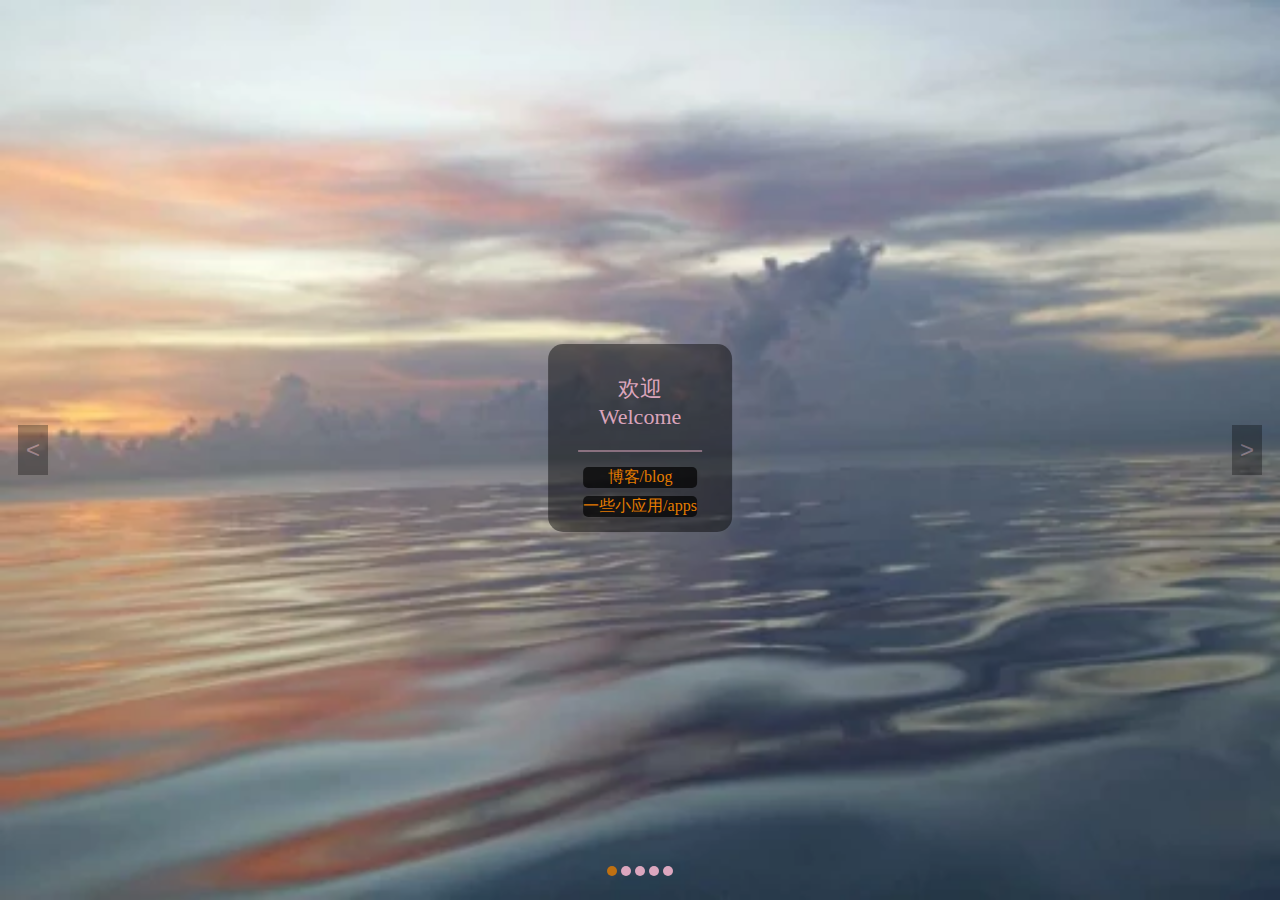
==== index.html @ 58450fc4 "20180511-23:24" ====
<!DOCTYPE html>
<html>
    <head>
        <meta charset="utf-8">
        <meta name="viewport" content="width=device-width, initial-scale=1">
        <style media="screen">
            body {
                background-image: url(/pics/bg1.webp);
                background-size: cover;
            }
            .container {
                position: relative;
                margin: 10px;
            }
            .content-wapper {
                border-radius: 15px;
                text-align: center;
                background: rgba(0,0,0,0.45);
                padding: 0 20px;
            }
            .fengxing-vertical {
                position: absolute;
                top: 38%;
                transform: translateY(-38%);
            }
            .fengxing-horizontal {
                position: absolute;
                left: 50%;
                transform: translateX(-50%);
            }
            .title {
                margin: 10px;
                padding: 20px;
                border-bottom: 2px solid rgba(239,179,203,0.45);
                font-size: 22px;
                color: rgba(239,179,203,0.9);
            }
            .link-box {
                margin: 15px;
            }
            .link-text {
                margin: 8px 0;
                border-radius: 5px;
                font-size: 16px;
                background: rgba(0,0,0,0.7);
            }
            .link-text a {
                text-decoration: none;
                color: rgba(229,124,0,1);
            }
            .link-text a:visited {
                color: rgba(229,124,0,0.7);
            }
            .link-text a:hover {
                color: rgba(255,255,255,1);
                text-decoration: underline;
            }
            /*3. 轮播图*/
            .fengxing-slide {
                width: 440px;
                position: relative;
            }
            .fengxing-slide-image {
                display: none;
            }
            /* 用来垂直居中一个元素的套路 CSS */
            .fengxing-vertical-center {
                position: absolute;
                top: 50%;
                transform: translateY(-50%);
            }
            /*fengxing-slide-image*/
            .fengxing-active {
                display: inline-block;
            }
            .fengxing-slide-button {
                font-size: 24px;
                right: 0;
                height: 50px;
                width: 30px;
                color: rgba(239,179,203,0.9);
                background: black;
                opacity: 0.3;
                border: none;
                outline: 0;
                cursor: pointer;
            }
            .fengxing-slide-button.fengxing-left {
                left: 0;
            }
            .fengxing-slide-button.fengxing-right {
                right: 0;
            }
            .fengxing-slide-indicators {
                position: absolute;
                left: 50%;
                transform: translateX(-50%);
                bottom: 10px;
            }
            .fengxing-slide-indi {
                display: inline-block;
                width: 10px;
                height: 10px;
                border-radius: 50%;
                background: rgba(239,179,203,0.9);
                cursor: pointer;
            }
            .fengxing-white {
                background: rgba(229,124,0,0.8);
            }
        </style>
        <title>风行</title>
    </head>
    <body>
        <div class="container">
            <div class="content-wapper fengxing-vertical fengxing-horizontal">
                <div class="title">
                    <div class="">欢迎</div>
                    <div class="">Welcome</div>
                </div>
                <div class="link-box">
                    <div class="link-text"><a href="/blogs/blogs.html">博客/blog</a></div>
                    <div class="link-text"><a href="/apps/apps.html">一些小应用/apps</a></div>
                </div>
            </div>
            <div class="slide">
                <button class="fengxing-slide-button fengxing-left fengxing-vertical-center" data-offset="-1">&lt;</button>
                <button class="fengxing-slide-button fengxing-right fengxing-vertical-center" data-offset="1">&gt;</button>
                <div class="fengxing-slide-indicators">
                    <div id="id-indi-0" class="fengxing-slide-indi fengxing-white" data-index="0"></div>
                    <div id="id-indi-1" class="fengxing-slide-indi" data-index="1"></div>
                    <div id="id-indi-2" class="fengxing-slide-indi" data-index="2"></div>
                    <div id="id-indi-3" class="fengxing-slide-indi" data-index="3"></div>
                    <div id="id-indi-4" class="fengxing-slide-indi" data-index="4"></div>
                </div>
            </div>
        </div>
        <script>
            var log = console.log.bind(console)

            var e = selector => document.querySelector(selector)

            var initContainerHeight = () => {
                var intViewportHeight = window.innerHeight
                var container = e('.container')
                var margin = 20
                var containerHeight = intViewportHeight - margin
                container.style.height = `${containerHeight}px`
            }

            var containerHeight = () => {
                initContainerHeight()
                window.onresize = resize
                function resize() {
                    initContainerHeight()
                }
            }

            var __main = () => {
                containerHeight()
            }
            __main()
        </script>
    </body>
</html>
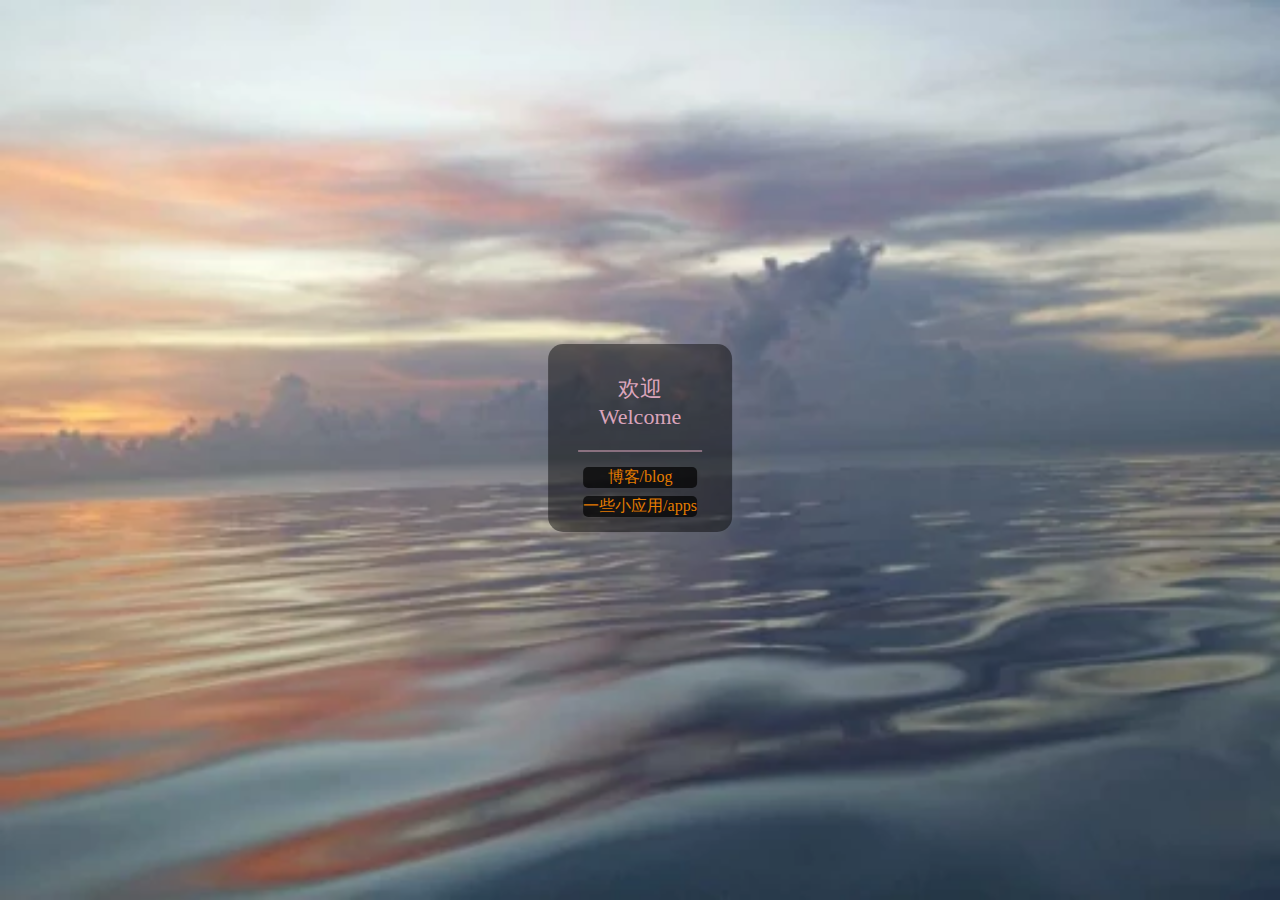
==== commit b48c2ab9: "index.html bg" ====
--- a/index.html
+++ b/index.html
@@ -7,6 +7,7 @@
             body {
                 background-image: url(/pics/bg1.webp);
                 background-size: cover;
+                background-color: rgba(239,179,203,0.3);
             }
             .container {
                 position: relative;
@@ -55,59 +56,6 @@
                 color: rgba(255,255,255,1);
                 text-decoration: underline;
             }
-            /*3. 轮播图*/
-            .fengxing-slide {
-                width: 440px;
-                position: relative;
-            }
-            .fengxing-slide-image {
-                display: none;
-            }
-            /* 用来垂直居中一个元素的套路 CSS */
-            .fengxing-vertical-center {
-                position: absolute;
-                top: 50%;
-                transform: translateY(-50%);
-            }
-            /*fengxing-slide-image*/
-            .fengxing-active {
-                display: inline-block;
-            }
-            .fengxing-slide-button {
-                font-size: 24px;
-                right: 0;
-                height: 50px;
-                width: 30px;
-                color: rgba(239,179,203,0.9);
-                background: black;
-                opacity: 0.3;
-                border: none;
-                outline: 0;
-                cursor: pointer;
-            }
-            .fengxing-slide-button.fengxing-left {
-                left: 0;
-            }
-            .fengxing-slide-button.fengxing-right {
-                right: 0;
-            }
-            .fengxing-slide-indicators {
-                position: absolute;
-                left: 50%;
-                transform: translateX(-50%);
-                bottom: 10px;
-            }
-            .fengxing-slide-indi {
-                display: inline-block;
-                width: 10px;
-                height: 10px;
-                border-radius: 50%;
-                background: rgba(239,179,203,0.9);
-                cursor: pointer;
-            }
-            .fengxing-white {
-                background: rgba(229,124,0,0.8);
-            }
         </style>
         <title>风行</title>
     </head>
@@ -123,43 +71,9 @@
                     <div class="link-text"><a href="/apps/apps.html">一些小应用/apps</a></div>
                 </div>
             </div>
-            <div class="slide">
-                <button class="fengxing-slide-button fengxing-left fengxing-vertical-center" data-offset="-1">&lt;</button>
-                <button class="fengxing-slide-button fengxing-right fengxing-vertical-center" data-offset="1">&gt;</button>
-                <div class="fengxing-slide-indicators">
-                    <div id="id-indi-0" class="fengxing-slide-indi fengxing-white" data-index="0"></div>
-                    <div id="id-indi-1" class="fengxing-slide-indi" data-index="1"></div>
-                    <div id="id-indi-2" class="fengxing-slide-indi" data-index="2"></div>
-                    <div id="id-indi-3" class="fengxing-slide-indi" data-index="3"></div>
-                    <div id="id-indi-4" class="fengxing-slide-indi" data-index="4"></div>
-                </div>
-            </div>
         </div>
-        <script>
-            var log = console.log.bind(console)
-
-            var e = selector => document.querySelector(selector)
-
-            var initContainerHeight = () => {
-                var intViewportHeight = window.innerHeight
-                var container = e('.container')
-                var margin = 20
-                var containerHeight = intViewportHeight - margin
-                container.style.height = `${containerHeight}px`
-            }
-
-            var containerHeight = () => {
-                initContainerHeight()
-                window.onresize = resize
-                function resize() {
-                    initContainerHeight()
-                }
-            }
-
-            var __main = () => {
-                containerHeight()
-            }
-            __main()
-        </script>
+        <script src="fengxing.js" charset="utf-8"></script>
+        <script src="center.js" charset="utf-8"></script>
+        <script src="bgSlide.js" charset="utf-8"></script>
     </body>
 </html>
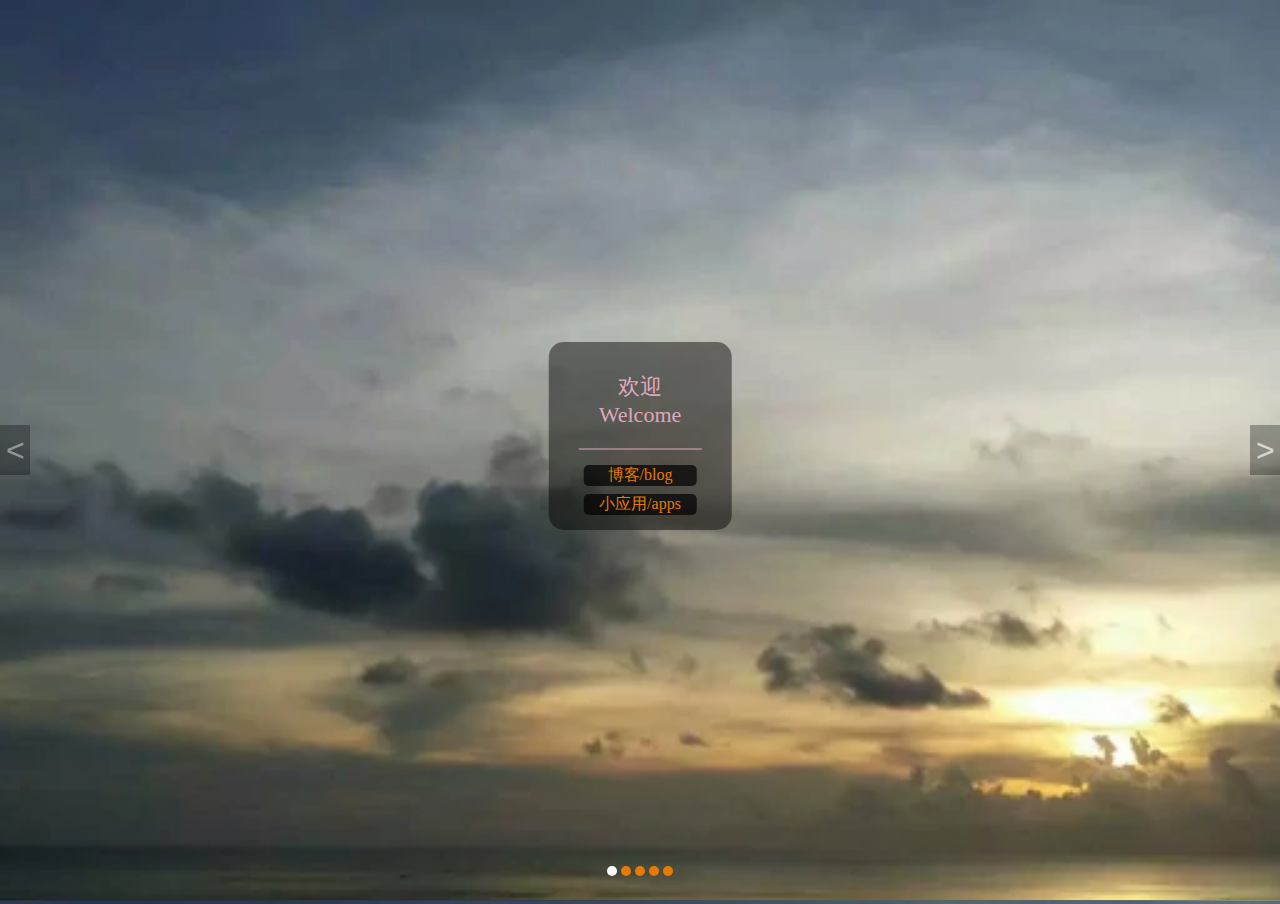
==== commit a9c17c54: "index bg slide" ====
--- a/index.html
+++ b/index.html
@@ -3,15 +3,19 @@
     <head>
         <meta charset="utf-8">
         <meta name="viewport" content="width=device-width, initial-scale=1">
+        <link rel="stylesheet" href="https://cdnjs.cloudflare.com/ajax/libs/animate.css/3.5.2/animate.min.css">
         <style media="screen">
+            html {
+                overflow: hidden;
+            }
             body {
-                background-image: url(/pics/bg1.webp);
+                background-image: url(/pics/bg0.webp);
                 background-size: cover;
                 background-color: rgba(239,179,203,0.3);
+                margin: 0;
             }
             .container {
                 position: relative;
-                margin: 10px;
             }
             .content-wapper {
                 border-radius: 15px;
@@ -56,11 +60,116 @@
                 color: rgba(255,255,255,1);
                 text-decoration: underline;
             }
+            /* .cover {
+                object-fit: cover;
+            } */
+            .fengxing-hide {
+                display: none;
+            }
+            .fengxing-menu-content {
+                height: 100px;
+                border: 1px solid red;
+            }
+            .fengxing-item {
+                /*display: inline-block;*/
+                /*opacity: 0.6;*/
+                filter: grayscale(100%);
+            }
+            .fengxing-item.fengxing-highlight {
+                filter: initial;
+                /*opacity: 1;*/
+            }
+            .fengxing-item.fengxing-highlight img {
+                width: 150px;
+                height: 150px;
+            }
+            img {
+                /*transition 这个 css 指定了某个属性发生变化的时候自动使用动画效果和动画时间*/
+                width: 100%;
+                height: 100%;
+                transition: width 1s, height 1s;
+                object-fit: cover;
+            }
+
+            /*3. 轮播图*/
+            .fengxing-slide {
+                /* width: 440px; */
+                position: relative;
+            }
+            .fengxing-slide-image {
+                display: none;
+            }
+            /*fengxing-slide-image*/
+            .fengxing-active {
+                display: inline-block;
+            }
+            .fengxing-slide-button {
+                font-size: 32px;
+                right: 0;
+                height: 50px;
+                width: 30px;
+                color: #fff;
+                background: black;
+                opacity: 0.3;
+                border: none;
+                outline: 0;
+                cursor: pointer;
+            }
+            .fengxing-slide-button.fengxing-left {
+                left: 0;
+            }
+            .fengxing-slide-button.fengxing-right {
+                right: 0;
+            }
+            /* 用来垂直居中一个元素的套路 CSS */
+            .fengxing-vertical-center {
+                position: absolute;
+                top: 50%;
+                transform: translateY(-50%);
+            }
+            .fengxing-slide-indicators {
+                position: absolute;
+                left: 50%;
+                transform: translateX(-50%);
+                bottom: 20px;
+            }
+            .fengxing-slide-indi {
+                display: inline-block;
+                width: 10px;
+                height: 10px;
+                border-radius: 50%;
+                background: rgba(229,124,0,1);
+                cursor: pointer;
+            }
+            .fengxing-white {
+                background: white;
+            }
         </style>
         <title>风行</title>
     </head>
     <body>
         <div class="container">
+            <!-- 轮播图 -->
+            <div class="fengxing-background">
+                <!-- data-imgs 是图片的总数 -->
+                <!-- data-active 是当前显示的图片的下标 -->
+                <div class="fengxing-slide" data-imgs="5" data-active="0">
+                    <img id="id-fengxingimage-0" class="fengxing-slide-image fengxing-active" src="/pics/bg0.webp" alt="">
+                    <img id="id-fengxingimage-1" class="fengxing-slide-image" src="/pics/bg1.webp" alt="">
+                    <img id="id-fengxingimage-2" class="fengxing-slide-image" src="/pics/bg2.webp" alt="">
+                    <img id="id-fengxingimage-3" class="fengxing-slide-image" src="/pics/bg3.webp" alt="">
+                    <img id="id-fengxingimage-4" class="fengxing-slide-image" src="/pics/bg4.webp" alt="">
+                    <button class="fengxing-slide-button fengxing-left fengxing-vertical-center" data-offset="-1">&lt;</button>
+                    <button class="fengxing-slide-button fengxing-right fengxing-vertical-center" data-offset="1">&gt;</button>
+                    <div class="fengxing-slide-indicators">
+                        <div id="id-indi-0" class="fengxing-slide-indi fengxing-white" data-index="0"></div>
+                        <div id="id-indi-1" class="fengxing-slide-indi" data-index="1"></div>
+                        <div id="id-indi-2" class="fengxing-slide-indi" data-index="2"></div>
+                        <div id="id-indi-3" class="fengxing-slide-indi" data-index="3"></div>
+                        <div id="id-indi-4" class="fengxing-slide-indi" data-index="4"></div>
+                    </div>
+                </div>
+            </div>
             <div class="content-wapper fengxing-vertical fengxing-horizontal">
                 <div class="title">
                     <div class="">欢迎</div>
@@ -68,12 +177,11 @@
                 </div>
                 <div class="link-box">
                     <div class="link-text"><a href="/blogs/blogs.html">博客/blog</a></div>
-                    <div class="link-text"><a href="/apps/apps.html">一些小应用/apps</a></div>
+                    <div class="link-text"><a href="/apps/apps.html">小应用/apps</a></div>
                 </div>
             </div>
         </div>
         <script src="fengxing.js" charset="utf-8"></script>
-        <script src="center.js" charset="utf-8"></script>
-        <script src="bgSlide.js" charset="utf-8"></script>
+        <script src="index.js" charset="utf-8"></script>
     </body>
 </html>
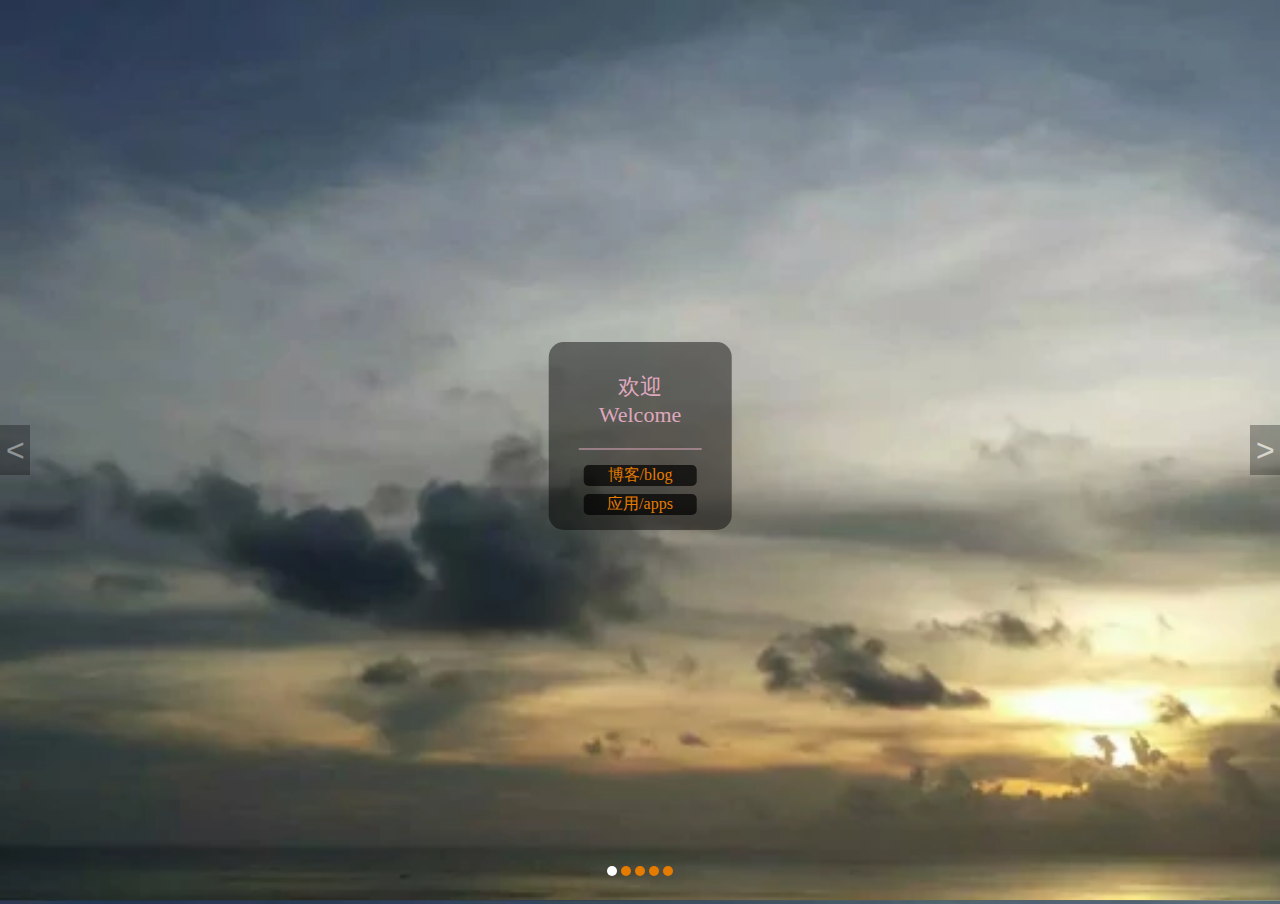
==== commit cbbe0ea0: "add some css to the todo app" ====
--- a/index.html
+++ b/index.html
@@ -3,148 +3,8 @@
     <head>
         <meta charset="utf-8">
         <meta name="viewport" content="width=device-width, initial-scale=1">
-        <link rel="stylesheet" href="https://cdnjs.cloudflare.com/ajax/libs/animate.css/3.5.2/animate.min.css">
-        <style media="screen">
-            html {
-                overflow: hidden;
-            }
-            body {
-                background-image: url(/pics/bg0.webp);
-                background-size: cover;
-                background-color: rgba(239,179,203,0.3);
-                margin: 0;
-            }
-            .container {
-                position: relative;
-            }
-            .content-wapper {
-                border-radius: 15px;
-                text-align: center;
-                background: rgba(0,0,0,0.45);
-                padding: 0 20px;
-            }
-            .fengxing-vertical {
-                position: absolute;
-                top: 38%;
-                transform: translateY(-38%);
-            }
-            .fengxing-horizontal {
-                position: absolute;
-                left: 50%;
-                transform: translateX(-50%);
-            }
-            .title {
-                margin: 10px;
-                padding: 20px;
-                border-bottom: 2px solid rgba(239,179,203,0.45);
-                font-size: 22px;
-                color: rgba(239,179,203,0.9);
-            }
-            .link-box {
-                margin: 15px;
-            }
-            .link-text {
-                margin: 8px 0;
-                border-radius: 5px;
-                font-size: 16px;
-                background: rgba(0,0,0,0.7);
-            }
-            .link-text a {
-                text-decoration: none;
-                color: rgba(229,124,0,1);
-            }
-            .link-text a:visited {
-                color: rgba(229,124,0,0.7);
-            }
-            .link-text a:hover {
-                color: rgba(255,255,255,1);
-                text-decoration: underline;
-            }
-            /* .cover {
-                object-fit: cover;
-            } */
-            .fengxing-hide {
-                display: none;
-            }
-            .fengxing-menu-content {
-                height: 100px;
-                border: 1px solid red;
-            }
-            .fengxing-item {
-                /*display: inline-block;*/
-                /*opacity: 0.6;*/
-                filter: grayscale(100%);
-            }
-            .fengxing-item.fengxing-highlight {
-                filter: initial;
-                /*opacity: 1;*/
-            }
-            .fengxing-item.fengxing-highlight img {
-                width: 150px;
-                height: 150px;
-            }
-            img {
-                /*transition 这个 css 指定了某个属性发生变化的时候自动使用动画效果和动画时间*/
-                width: 100%;
-                height: 100%;
-                transition: width 1s, height 1s;
-                object-fit: cover;
-            }
-
-            /*3. 轮播图*/
-            .fengxing-slide {
-                /* width: 440px; */
-                position: relative;
-            }
-            .fengxing-slide-image {
-                display: none;
-            }
-            /*fengxing-slide-image*/
-            .fengxing-active {
-                display: inline-block;
-            }
-            .fengxing-slide-button {
-                font-size: 32px;
-                right: 0;
-                height: 50px;
-                width: 30px;
-                color: #fff;
-                background: black;
-                opacity: 0.3;
-                border: none;
-                outline: 0;
-                cursor: pointer;
-            }
-            .fengxing-slide-button.fengxing-left {
-                left: 0;
-            }
-            .fengxing-slide-button.fengxing-right {
-                right: 0;
-            }
-            /* 用来垂直居中一个元素的套路 CSS */
-            .fengxing-vertical-center {
-                position: absolute;
-                top: 50%;
-                transform: translateY(-50%);
-            }
-            .fengxing-slide-indicators {
-                position: absolute;
-                left: 50%;
-                transform: translateX(-50%);
-                bottom: 20px;
-            }
-            .fengxing-slide-indi {
-                display: inline-block;
-                width: 10px;
-                height: 10px;
-                border-radius: 50%;
-                background: rgba(229,124,0,1);
-                cursor: pointer;
-            }
-            .fengxing-white {
-                background: white;
-            }
-        </style>
+        <!-- <link rel="stylesheet" href="https://cdnjs.cloudflare.com/ajax/libs/animate.css/3.5.2/animate.min.css"> -->
+        <link rel="stylesheet" href="index.css">
         <title>风行</title>
     </head>
     <body>
@@ -177,7 +37,7 @@
                 </div>
                 <div class="link-box">
                     <div class="link-text"><a href="/blogs/blogs.html">博客/blog</a></div>
-                    <div class="link-text"><a href="/apps/apps.html">小应用/apps</a></div>
+                    <div class="link-text"><a href="/apps/apps.html">应用/apps</a></div>
                 </div>
             </div>
         </div>
--- a/index.css
+++ b/index.css
@@ -0,0 +1,139 @@
+html {
+    overflow: hidden;
+}
+body {
+    background-image: url(/pics/bg0.webp);
+    background-size: cover;
+    background-color: rgba(239,179,203,0.3);
+    margin: 0;
+}
+.container {
+    position: relative;
+}
+.content-wapper {
+    border-radius: 15px;
+    text-align: center;
+    background: rgba(0,0,0,0.45);
+    padding: 0 20px;
+}
+.fengxing-vertical {
+    position: absolute;
+    top: 38%;
+    transform: translateY(-38%);
+}
+.fengxing-horizontal {
+    position: absolute;
+    left: 50%;
+    transform: translateX(-50%);
+}
+.title {
+    margin: 10px;
+    padding: 20px;
+    border-bottom: 2px solid rgba(239,179,203,0.45);
+    font-size: 22px;
+    color: rgba(239,179,203,0.9);
+}
+.link-box {
+    margin: 15px;
+}
+.link-text {
+    margin: 8px 0;
+    border-radius: 5px;
+    font-size: 16px;
+    background: rgba(0,0,0,0.7);
+}
+.link-text a {
+    text-decoration: none;
+    color: rgba(229,124,0,1);
+}
+.link-text a:visited {
+    color: rgba(229,124,0,0.7);
+}
+.link-text a:hover {
+    color: rgba(255,255,255,1);
+    text-decoration: underline;
+}
+/* .cover {
+    object-fit: cover;
+} */
+.fengxing-hide {
+    display: none;
+}
+.fengxing-menu-content {
+    height: 100px;
+    border: 1px solid red;
+}
+.fengxing-item {
+    /*display: inline-block;*/
+    /*opacity: 0.6;*/
+    filter: grayscale(100%);
+}
+.fengxing-item.fengxing-highlight {
+    filter: initial;
+    /*opacity: 1;*/
+}
+.fengxing-item.fengxing-highlight img {
+    width: 150px;
+    height: 150px;
+}
+img {
+    /*transition 这个 css 指定了某个属性发生变化的时候自动使用动画效果和动画时间*/
+    width: 100%;
+    height: 100%;
+    transition: width 1s, height 1s;
+    object-fit: cover;
+}
+
+/*3. 轮播图*/
+.fengxing-slide {
+    /* width: 440px; */
+    position: relative;
+}
+.fengxing-slide-image {
+    display: none;
+}
+/*fengxing-slide-image*/
+.fengxing-active {
+    display: inline-block;
+}
+.fengxing-slide-button {
+    font-size: 32px;
+    right: 0;
+    height: 50px;
+    width: 30px;
+    color: #fff;
+    background: black;
+    opacity: 0.3;
+    border: none;
+    outline: 0;
+    cursor: pointer;
+}
+.fengxing-slide-button.fengxing-left {
+    left: 0;
+}
+.fengxing-slide-button.fengxing-right {
+    right: 0;
+}
+/* 用来垂直居中一个元素的套路 CSS */
+.fengxing-vertical-center {
+    position: absolute;
+    top: 50%;
+    transform: translateY(-50%);
+}
+.fengxing-slide-indicators {
+    position: absolute;
+    left: 50%;
+    transform: translateX(-50%);
+    bottom: 20px;
+}
+.fengxing-slide-indi {
+    display: inline-block;
+    width: 10px;
+    height: 10px;
+    border-radius: 50%;
+    background: rgba(229,124,0,1);
+    cursor: pointer;
+}
+.fengxing-white {
+    background: white;
+}
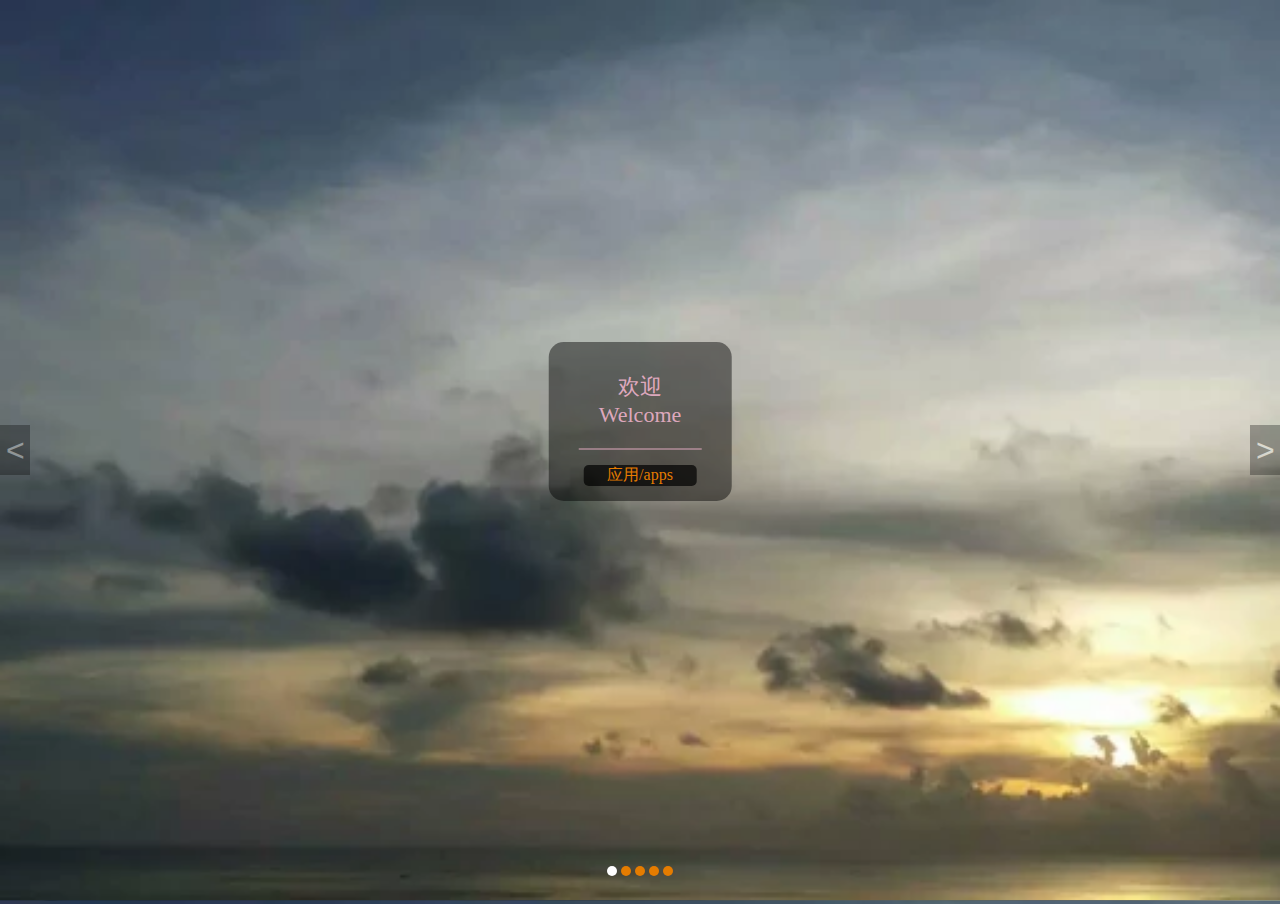
==== commit 484d6b33: "delete the blog temporarily" ====
--- a/index.html
+++ b/index.html
@@ -36,7 +36,6 @@
                     <div class="">Welcome</div>
                 </div>
                 <div class="link-box">
-                    <div class="link-text"><a href="/blogs/blogs.html">博客/blog</a></div>
                     <div class="link-text"><a href="/apps/apps.html">应用/apps</a></div>
                 </div>
             </div>
--- a/index.css
+++ b/index.css
@@ -53,9 +53,7 @@
     color: rgba(255,255,255,1);
     text-decoration: underline;
 }
-/* .cover {
-    object-fit: cover;
-} */
+
 .fengxing-hide {
     display: none;
 }
@@ -64,13 +62,10 @@
     border: 1px solid red;
 }
 .fengxing-item {
-    /*display: inline-block;*/
-    /*opacity: 0.6;*/
     filter: grayscale(100%);
 }
 .fengxing-item.fengxing-highlight {
     filter: initial;
-    /*opacity: 1;*/
 }
 .fengxing-item.fengxing-highlight img {
     width: 150px;
@@ -86,7 +81,6 @@
 
 /*3. 轮播图*/
 .fengxing-slide {
-    /* width: 440px; */
     position: relative;
 }
 .fengxing-slide-image {
@@ -114,7 +108,7 @@
 .fengxing-slide-button.fengxing-right {
     right: 0;
 }
-/* 用来垂直居中一个元素的套路 CSS */
+/* 用来垂直居中一个元素的 CSS */
 .fengxing-vertical-center {
     position: absolute;
     top: 50%;
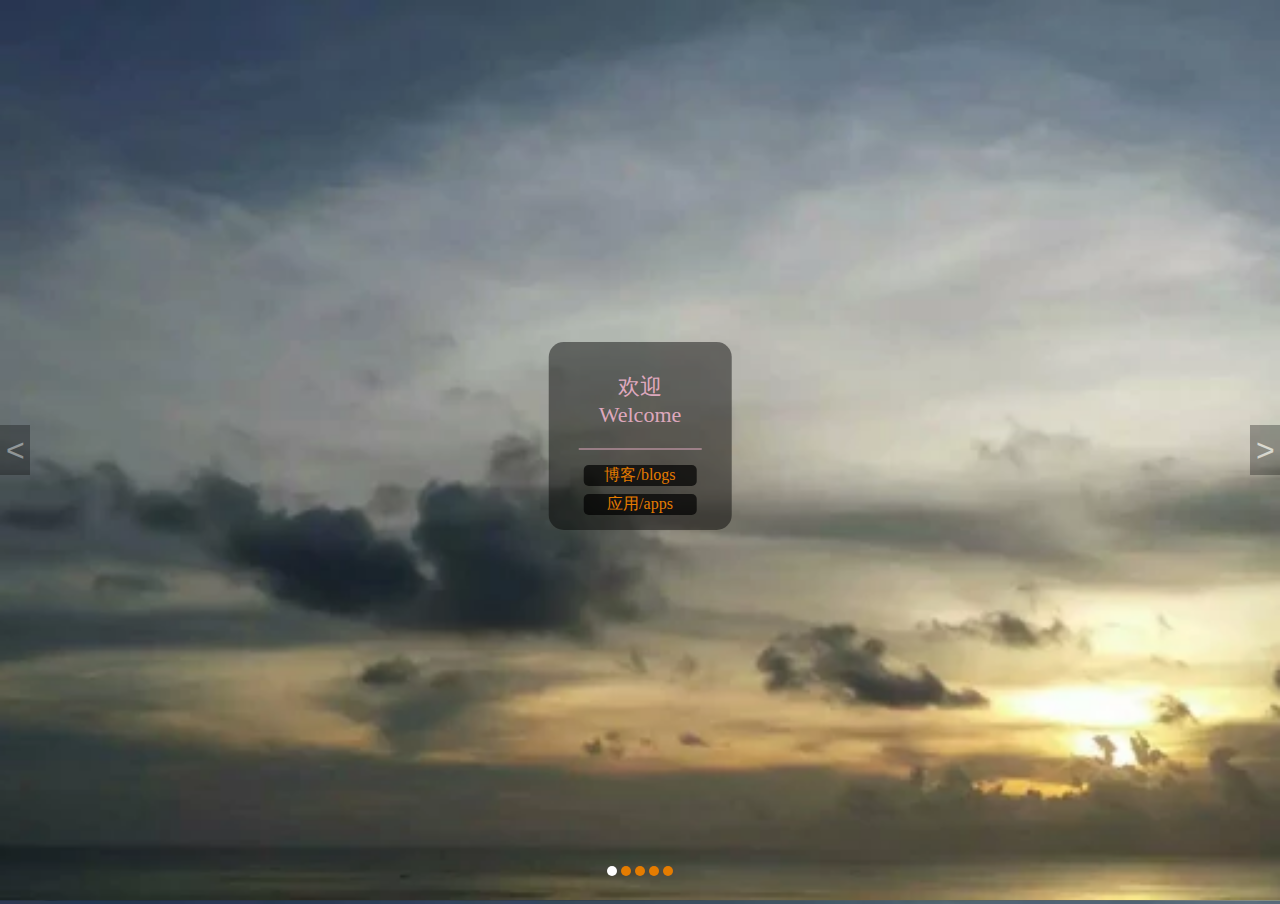
==== commit c2fd4157: "new io" ====
--- a/index.html
+++ b/index.html
@@ -36,6 +36,7 @@
                     <div class="">Welcome</div>
                 </div>
                 <div class="link-box">
+                    <div class="link-text"><a href="/blogs/blogs.html">博客/blogs</a></div>
                     <div class="link-text"><a href="/apps/apps.html">应用/apps</a></div>
                 </div>
             </div>
